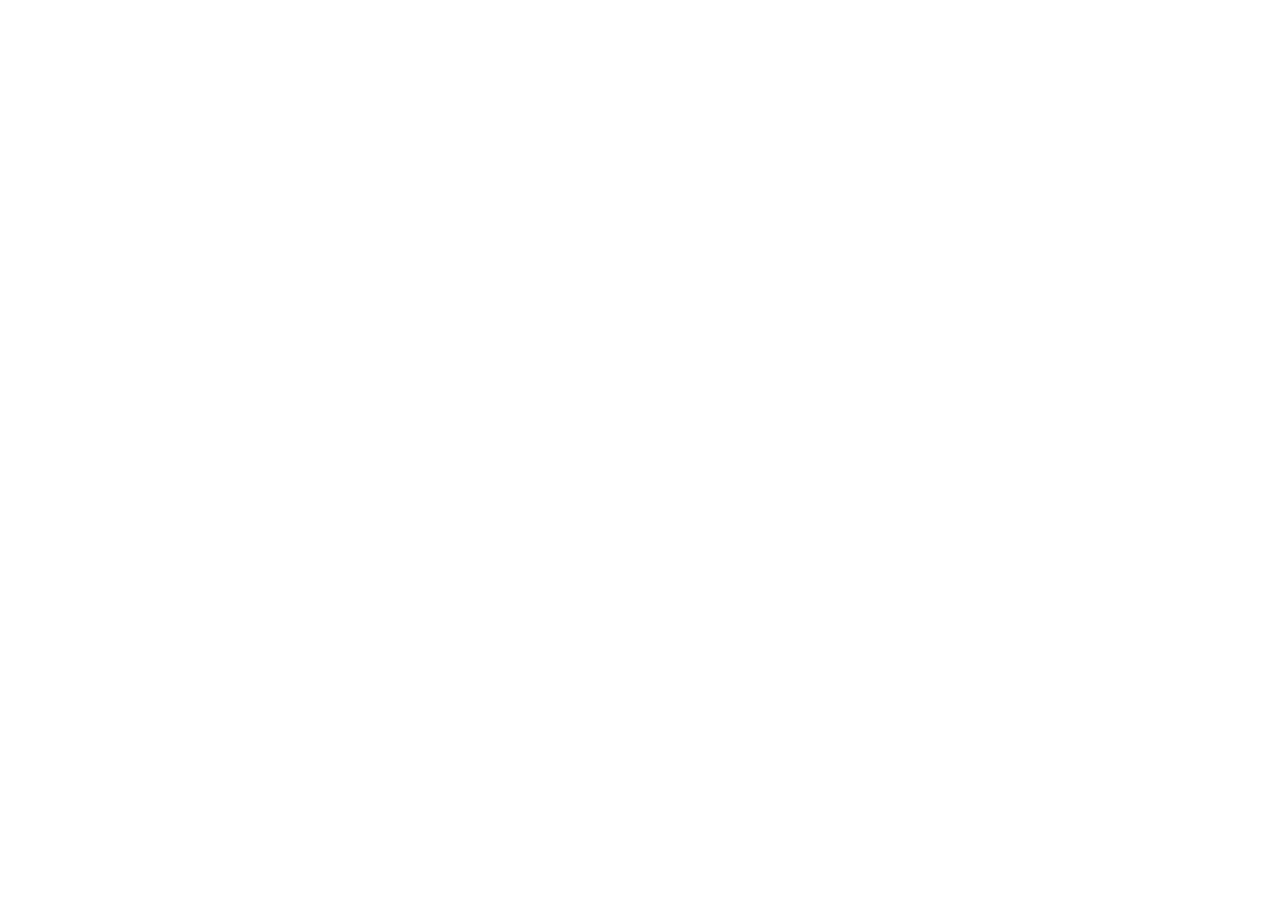
==== index.html @ 516041e5 "Add files via upload" ====
<!DOCTYPE html>
<html>
<head>
  <!--
    If you are serving your web app in a path other than the root, change the
    href value below to reflect the base path you are serving from.

    The path provided below has to start and end with a slash "/" in order for
    it to work correctly.

    For more details:
    * https://developer.mozilla.org/en-US/docs/Web/HTML/Element/base

    This is a placeholder for base href that will be replaced by the value of
    the `--base-href` argument provided to `flutter build`.
  -->
  <base href="/">

  <meta charset="UTF-8">
  <meta content="IE=Edge" http-equiv="X-UA-Compatible">
  <meta name="description" content="A new Flutter project.">

  <!-- iOS meta tags & icons -->
  <meta name="mobile-web-app-capable" content="yes">
  <meta name="apple-mobile-web-app-status-bar-style" content="black">
  <meta name="apple-mobile-web-app-title" content="digitwars_io">
  <link rel="apple-touch-icon" href="icons/Icon-192.png">

  <!-- Favicon -->
  <link rel="icon" type="image/png" href="favicon.png"/>

  <title>digitwars_io</title>
  <link rel="manifest" href="manifest.json">
</head>
<body>
  <script src="flutter_bootstrap.js" async></script>
</body>
</html>
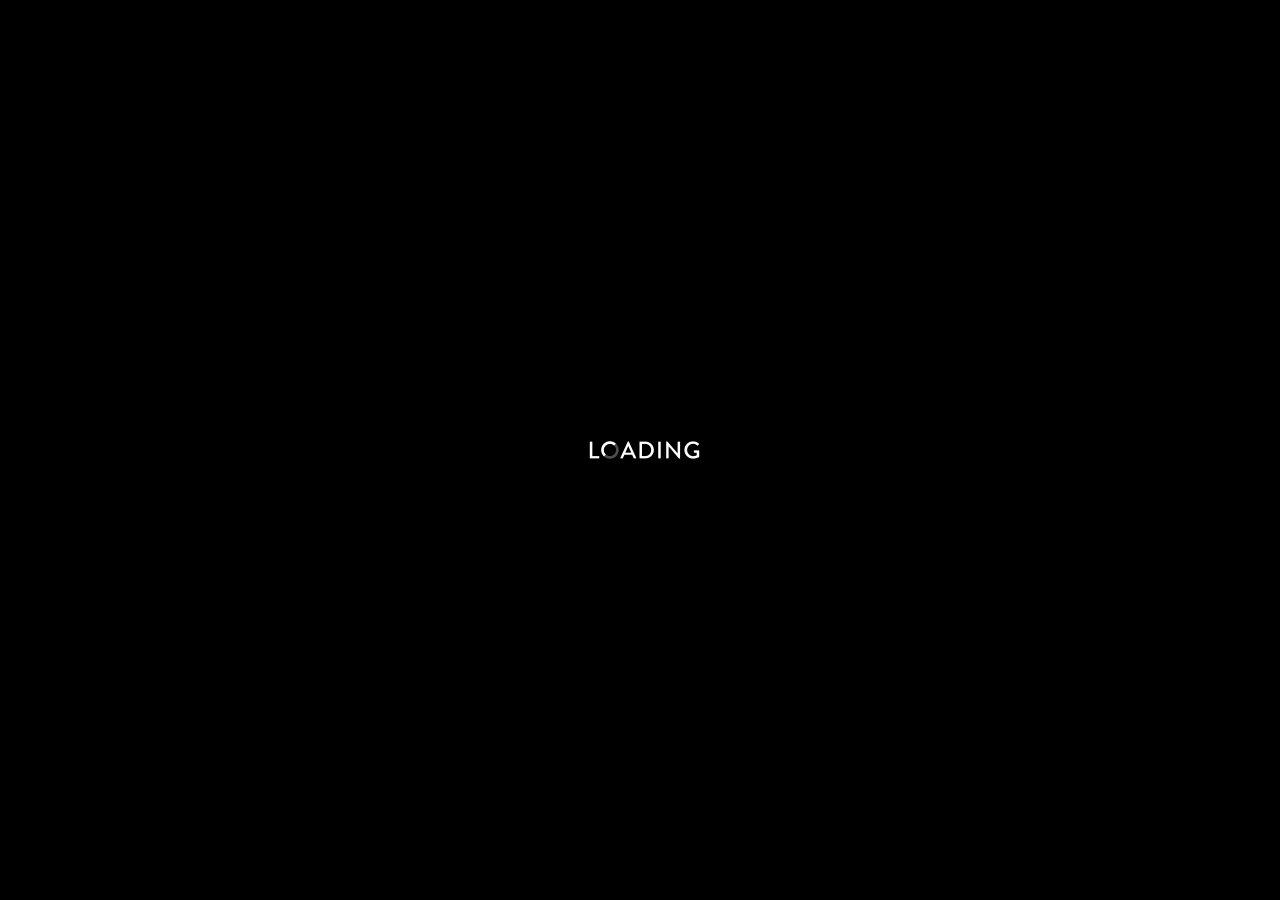
==== commit df01a78c: "initial commit" ====
--- a/index.html
+++ b/index.html
@@ -1,19 +1,6 @@
 <!DOCTYPE html>
 <html>
 <head>
-  <!--
-    If you are serving your web app in a path other than the root, change the
-    href value below to reflect the base path you are serving from.
-
-    The path provided below has to start and end with a slash "/" in order for
-    it to work correctly.
-
-    For more details:
-    * https://developer.mozilla.org/en-US/docs/Web/HTML/Element/base
-
-    This is a placeholder for base href that will be replaced by the value of
-    the `--base-href` argument provided to `flutter build`.
-  -->
   <base href="/">
 
   <meta charset="UTF-8">
@@ -28,11 +15,62 @@
 
   <!-- Favicon -->
   <link rel="icon" type="image/png" href="favicon.png"/>
-
   <title>digitwars_io</title>
   <link rel="manifest" href="manifest.json">
+
+  <style>
+    body {
+      margin: 0;
+      padding: 0;
+      background: black;
+    }
+
+    #loader {
+      position: fixed;
+      top: 0;
+      left: 0;
+      right: 0;
+      bottom: 0;
+      display: flex;
+      justify-content: center;
+      align-items: center;
+      background: black;
+      z-index: 9999;
+    }
+
+    #loader img {
+      height: 300px;
+    }
+  </style>
 </head>
 <body>
+  <!-- Loader screen -->
+  <div id="loader">
+    <img src="assets/loading-text.gif" alt="Loading..." />
+  </div>
+
+  <!-- Flutter will render the canvas -->
+  <script>
+    const flutterLoader = window.flutterWebRenderer ?? 'auto';
+    window.addEventListener('load', function () {
+      // Wait until Flutter attaches itself
+      const appDiv = document.getElementById('flutter');
+      if (!appDiv) {
+        const observer = new MutationObserver((mutations, obs) => {
+          const flutterCanvas = document.querySelector('flt-glass-pane') || document.querySelector('flutter-view');
+          if (flutterCanvas) {
+            document.getElementById('loader')?.remove();
+            obs.disconnect();
+          }
+        });
+        observer.observe(document.body, { childList: true, subtree: true });
+      } else {
+        document.getElementById('loader')?.remove();
+      }
+    });
+  </script>
+
+  <!-- Bootstrap Flutter -->
   <script src="flutter_bootstrap.js" async></script>
 </body>
 </html>
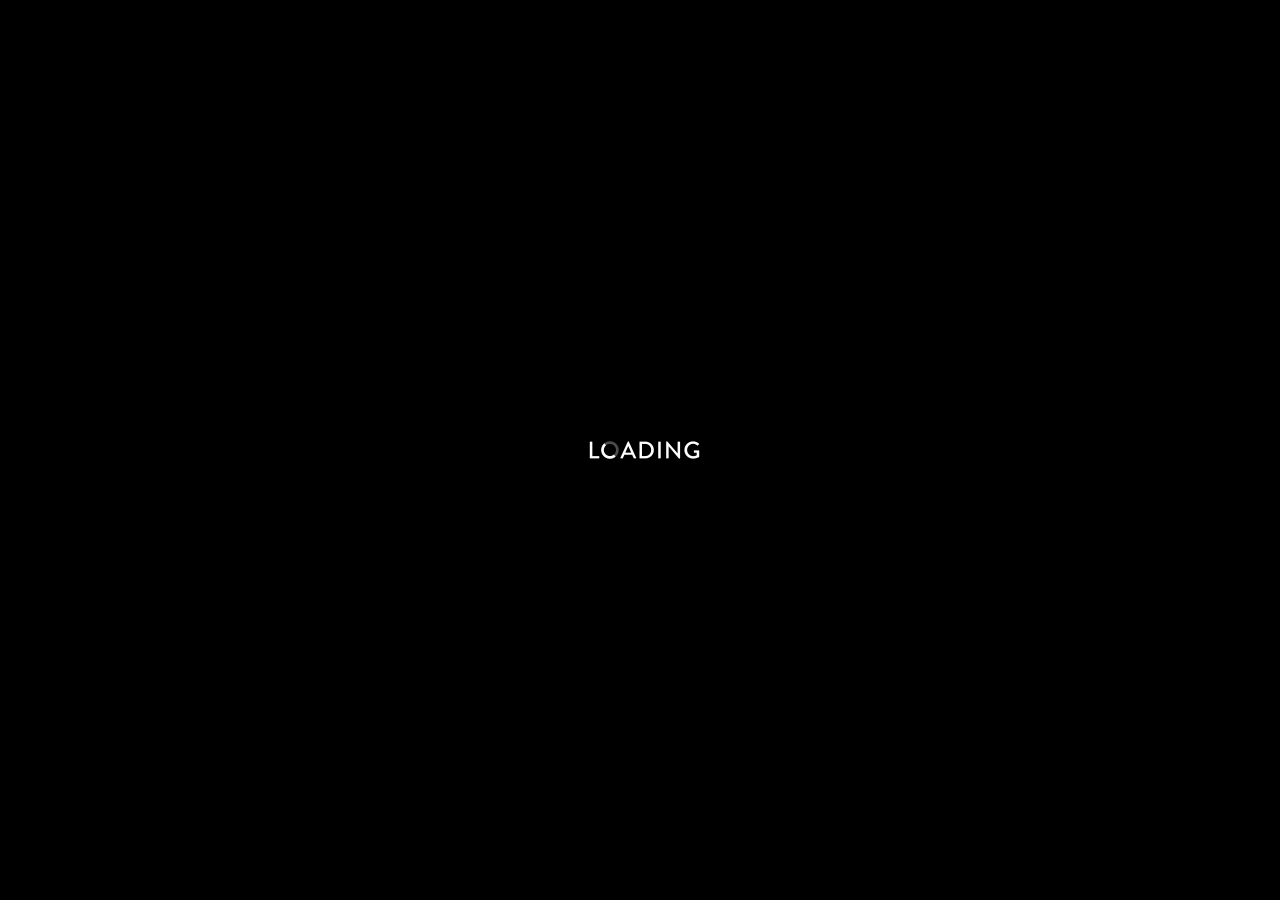
==== commit cb790c7a: "Add files via upload" ====
--- a/index.html
+++ b/index.html
@@ -1,76 +1,82 @@
-<!DOCTYPE html>
-<html>
-<head>
-  <base href="/">
-
-  <meta charset="UTF-8">
-  <meta content="IE=Edge" http-equiv="X-UA-Compatible">
-  <meta name="description" content="A new Flutter project.">
-
-  <!-- iOS meta tags & icons -->
-  <meta name="mobile-web-app-capable" content="yes">
-  <meta name="apple-mobile-web-app-status-bar-style" content="black">
-  <meta name="apple-mobile-web-app-title" content="digitwars_io">
-  <link rel="apple-touch-icon" href="icons/Icon-192.png">
-
-  <!-- Favicon -->
-  <link rel="icon" type="image/png" href="favicon.png"/>
-  <title>digitwars_io</title>
-  <link rel="manifest" href="manifest.json">
-
-  <style>
-    body {
-      margin: 0;
-      padding: 0;
-      background: black;
-    }
-
-    #loader {
-      position: fixed;
-      top: 0;
-      left: 0;
-      right: 0;
-      bottom: 0;
-      display: flex;
-      justify-content: center;
-      align-items: center;
-      background: black;
-      z-index: 9999;
-    }
-
-    #loader img {
-      height: 300px;
-    }
-  </style>
-</head>
-<body>
-  <!-- Loader screen -->
-  <div id="loader">
-    <img src="assets/loading-text.gif" alt="Loading..." />
-  </div>
-
-  <!-- Flutter will render the canvas -->
-  <script>
-    const flutterLoader = window.flutterWebRenderer ?? 'auto';
-    window.addEventListener('load', function () {
-      // Wait until Flutter attaches itself
-      const appDiv = document.getElementById('flutter');
-      if (!appDiv) {
-        const observer = new MutationObserver((mutations, obs) => {
-          const flutterCanvas = document.querySelector('flt-glass-pane') || document.querySelector('flutter-view');
-          if (flutterCanvas) {
-            document.getElementById('loader')?.remove();
-            obs.disconnect();
-          }
-        });
-        observer.observe(document.body, { childList: true, subtree: true });
-      } else {
-        document.getElementById('loader')?.remove();
-      }
-    });
-  </script>
-
-  <!-- Bootstrap Flutter -->
-  <script src="flutter_bootstrap.js" async></script>
-</body>
-</html>
+<!DOCTYPE html>
+<html>
+<head>
+  <base href="/">
+
+  <meta charset="UTF-8">
+  <meta content="IE=Edge" http-equiv="X-UA-Compatible">
+  <meta name="description" content="A new Flutter project.">
+
+  <!-- iOS meta tags & icons -->
+  <meta name="mobile-web-app-capable" content="yes">
+  <meta name="apple-mobile-app-status-bar-style" content="black">
+  <meta name="apple-mobile-web-app-title" content="digitwars_io">
+  <link rel="apple-touch-icon" href="icons/Icon-192.png">
+
+  <!-- Favicon -->
+  <link rel="icon" type="image/png" href="favicon.png"/>
+  <title>digitwars_io</title>
+  <link rel="manifest" href="manifest.json">
+
+  <style>
+    body {
+      margin: 0;
+      padding: 0;
+      background: black;
+    }
+
+    #loader {
+      position: fixed;
+      top: 0;
+      left: 0;
+      right: 0;
+      bottom: 0;
+      display: flex;
+      justify-content: center;
+      align-items: center;
+      background: black;
+      z-index: 9999;
+    }
+
+    #loader img {
+      height: 300px;
+    }
+
+    html, body {
+      min-width: 850px;   /* your minimum width */
+      overflow-x: auto;   /* show horizontal scrollbar when narrower */
+    }
+
+  </style>
+</head>
+<body>
+  <!-- Loader screen -->
+  <div id="loader">
+    <img src="assets/loading-text.gif" alt="Loading..." />
+  </div>
+
+  <!-- Flutter will render the canvas -->
+  <script>
+    const flutterLoader = window.flutterWebRenderer ?? 'auto';
+    window.addEventListener('load', function () {
+      // Wait until Flutter attaches itself
+      const appDiv = document.getElementById('flutter');
+      if (!appDiv) {
+        const observer = new MutationObserver((mutations, obs) => {
+          const flutterCanvas = document.querySelector('flt-glass-pane') || document.querySelector('flutter-view');
+          if (flutterCanvas) {
+            document.getElementById('loader')?.remove();
+            obs.disconnect();
+          }
+        });
+        observer.observe(document.body, { childList: true, subtree: true });
+      } else {
+        document.getElementById('loader')?.remove();
+      }
+    });
+  </script>
+
+  <!-- Bootstrap Flutter -->
+  <script src="flutter_bootstrap.js" async></script>
+</body>
+</html>
